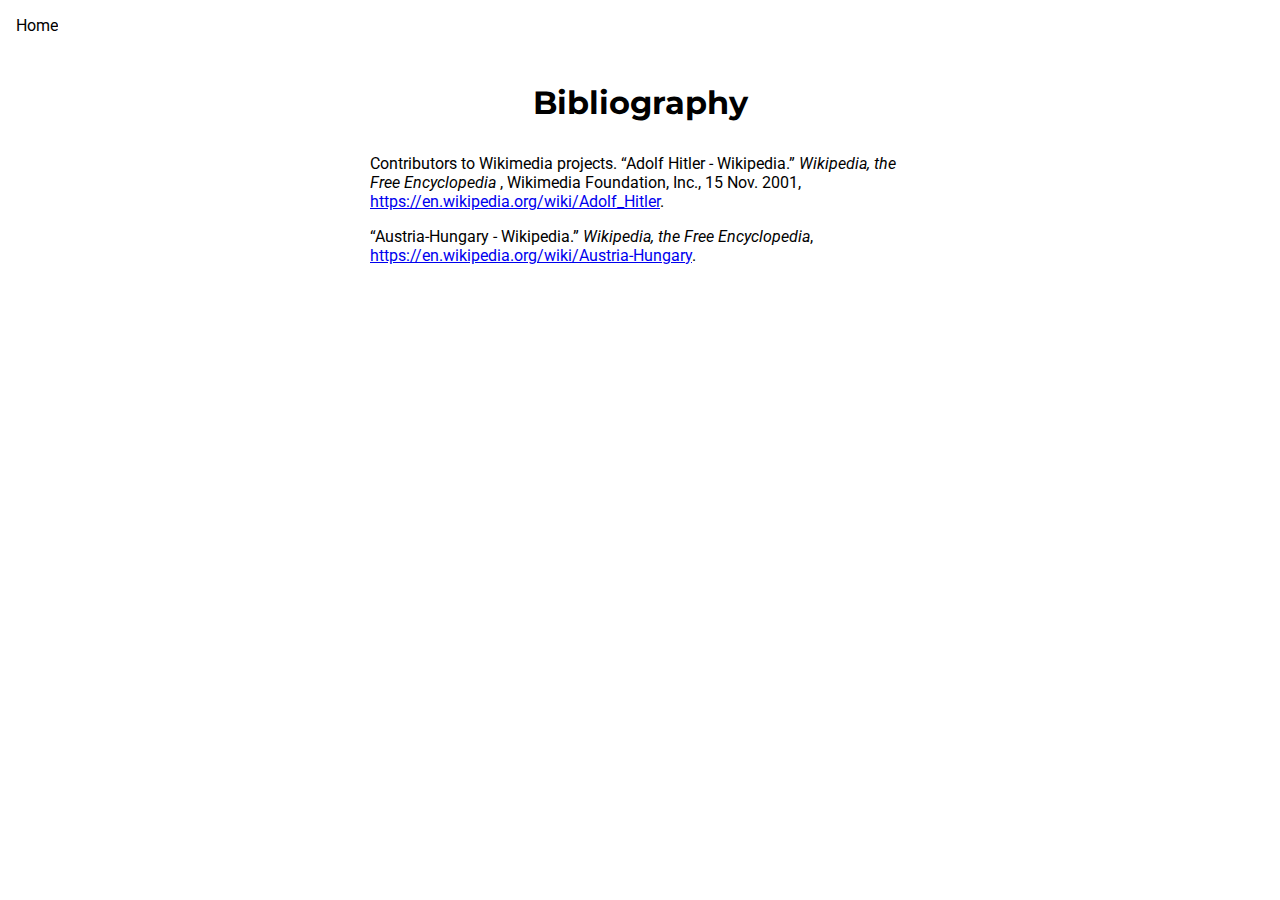
==== bibliography.html @ 56cbb405 "Add files via upload" ====
<!DOCTYPE html>
<html lang="en">
  <head>
    <meta charset="UTF-8" />
    <meta http-equiv="X-UA-Compatible" content="IE=edge" />
    <meta name="viewport" content="width=device-width, initial-scale=1.0" />
    <link rel="stylesheet" href="./sanetise.css" />
    <link rel="stylesheet" href="./bibliography.css" />
    <title>Bibliography</title>
  </head>
  <body>
    <nav class="bibliography__nav">
      <a href="./index.html">Home</a>
    </nav>
    <div class="bibliography-wrapper">
      <h1 class="bibliography__h1">Bibliography</h1>
      <div class="p-wrapper">
        <p class="bibliography__p">
          Contributors to Wikimedia projects. “Adolf Hitler - Wikipedia.”
          <i> Wikipedia, the Free Encyclopedia </i> , Wikimedia Foundation,
          Inc., 15 Nov. 2001,
          <a href="https://en.wikipedia.org/wiki/Adolf_Hitler"
            >https://en.wikipedia.org/wiki/Adolf_Hitler</a
          >.
        </p>
        <p class="bibliography__p">
          “Austria-Hungary - Wikipedia.”
          <i>Wikipedia, the Free Encyclopedia</i>,
          <a href="https://en.wikipedia.org/wiki/Austria-Hungary"
            >https://en.wikipedia.org/wiki/Austria-Hungary</a
          >.
        </p>
      </div>
    </div>
  </body>
</html>
---- sanetise.css ----
@import url("https://fonts.googleapis.com/css2?family=Montserrat:wght@400;500;600&family=Roboto&display=swap");

* {
  margin: 0;
  padding: 0;
}
---- bibliography.css ----
.bibliography__nav {
  padding: 1em;
}
.bibliography__nav a {
  font-family: var(--ff, "Roboto");
  color: var(--fc-color, black);
  text-decoration: none;
}
.bibliography-wrapper {
  display: grid;
  align-items: center;
  justify-content: center;
  padding: 2em 1em;
  gap: 2em;
}
.bibliography__h1,
.bibliography__p {
  font-family: var(--ff, "Roboto"), sans-serif;
}

.bibliography__h1 {
  --ff: "Montserrat";
  text-align: center;
}

.bibliography__p {
  max-width: 60ch;
  margin-bottom: 1em;
}
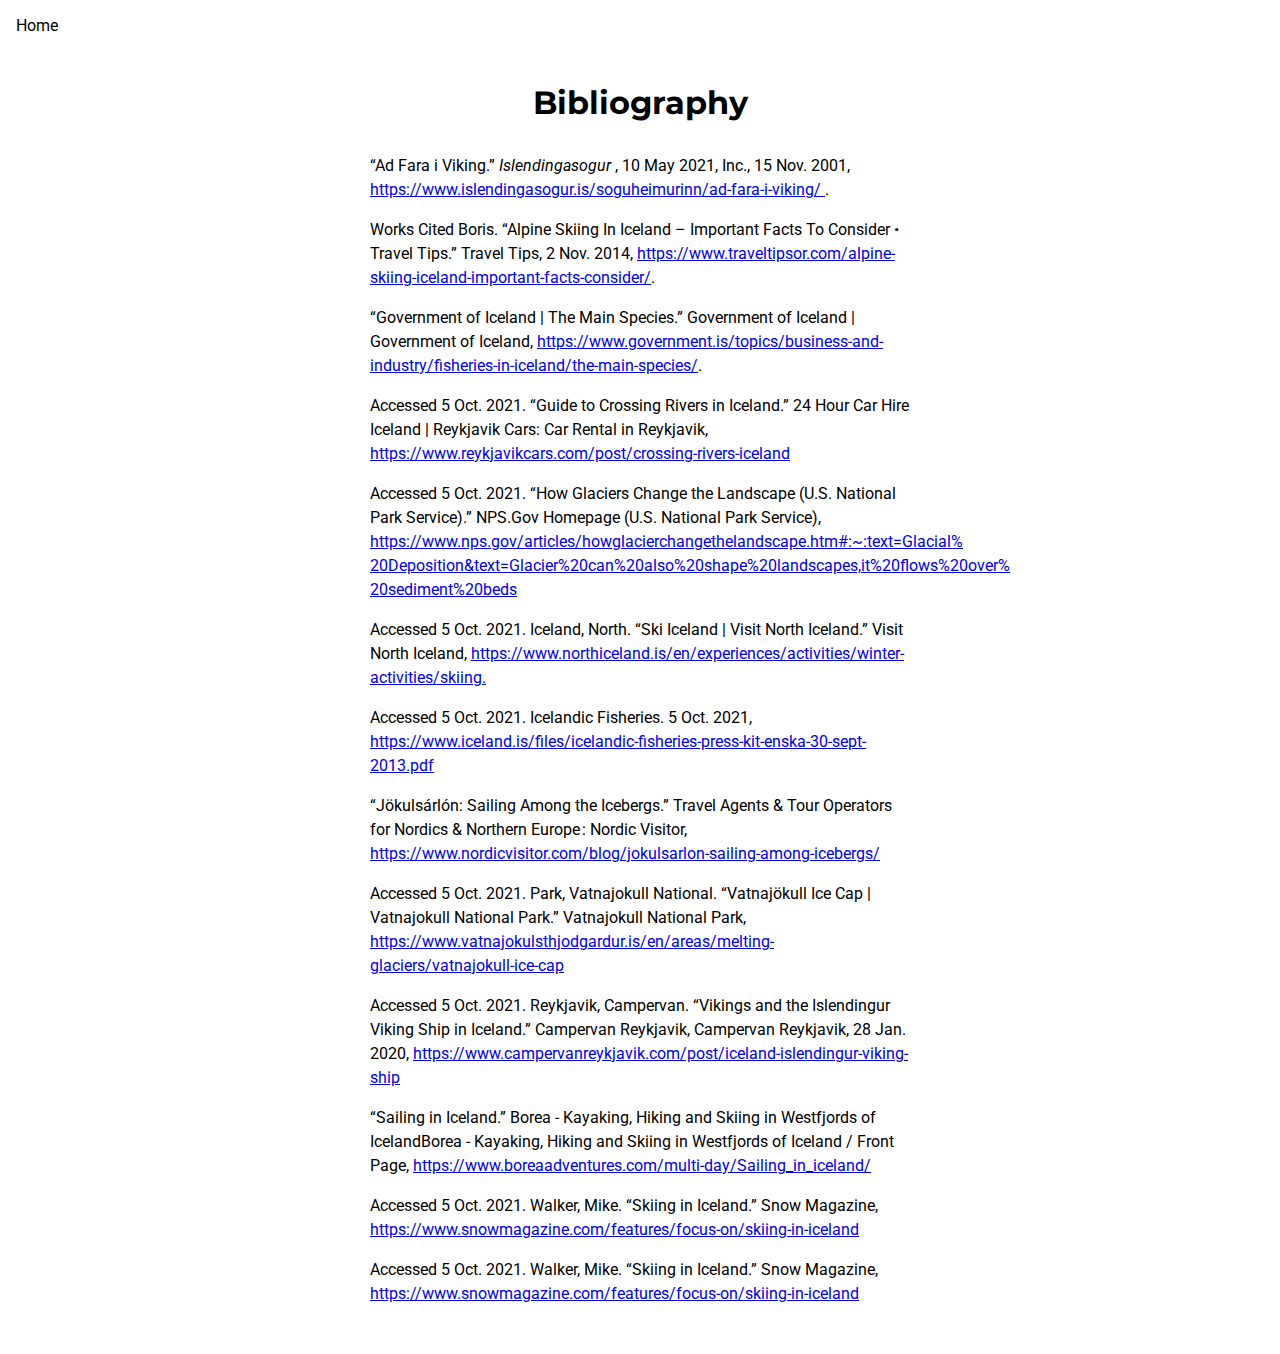
==== commit 23f7926e: "polished the project" ====
--- a/bibliography.html
+++ b/bibliography.html
@@ -16,19 +16,118 @@
       <h1 class="bibliography__h1">Bibliography</h1>
       <div class="p-wrapper">
         <p class="bibliography__p">
-          Contributors to Wikimedia projects. “Adolf Hitler - Wikipedia.”
-          <i> Wikipedia, the Free Encyclopedia </i> , Wikimedia Foundation,
-          Inc., 15 Nov. 2001,
-          <a href="https://en.wikipedia.org/wiki/Adolf_Hitler"
-            >https://en.wikipedia.org/wiki/Adolf_Hitler</a
+          “Ad Fara i Viking.”
+          <i> Islendingasogur</i> , 10 May 2021, Inc., 15 Nov. 2001,
+          <a
+            href="https://www.islendingasogur.is/soguheimurinn/ad-fara-i-viking/.
+"
+            >https://www.islendingasogur.is/soguheimurinn/ad-fara-i-viking/ </a
           >.
         </p>
         <p class="bibliography__p">
-          “Austria-Hungary - Wikipedia.”
-          <i>Wikipedia, the Free Encyclopedia</i>,
-          <a href="https://en.wikipedia.org/wiki/Austria-Hungary"
-            >https://en.wikipedia.org/wiki/Austria-Hungary</a
+          Works Cited Boris. “Alpine Skiing In Iceland – Important Facts To
+          Consider • Travel Tips.” Travel Tips, 2 Nov. 2014,
+          <a
+            href="https://www.traveltipsor.com/alpine-skiing-iceland-important-facts-consider/"
+            >https://www.traveltipsor.com/alpine-skiing-iceland-important-facts-consider/</a
           >.
+        </p>
+        <p class="bibliography__p">
+          “Government of Iceland | The Main Species.” Government of Iceland |
+          Government of Iceland,
+          <a
+            href="https://www.government.is/topics/business-and-industry/fisheries-in-iceland/the-main-species/"
+          >
+            https://www.government.is/topics/business-and-industry/fisheries-in-iceland/the-main-species/</a
+          >.
+        </p>
+        <p class="bibliography__p">
+          Accessed 5 Oct. 2021. “Guide to Crossing Rivers in Iceland.” 24 Hour
+          Car Hire Iceland | Reykjavik Cars: Car Rental in Reykjavik,
+          <a href="https://www.reykjavikcars.com/post/crossing-rivers-iceland">
+            https://www.reykjavikcars.com/post/crossing-rivers-iceland
+          </a>
+        </p>
+        <p class="bibliography__p">
+          Accessed 5 Oct. 2021. “How Glaciers Change the Landscape (U.S.
+          National Park Service).” NPS.Gov Homepage (U.S. National Park
+          Service),
+          <a
+            href="https://www.nps.gov/articles/howglacierchangethelandscape.htm#:~:text=Glacial%20Deposition&text=Glacier%20can%20also%20shape%20landscapes,it%20flows%20over%20sediment%20beds"
+          >
+            https://www.nps.gov/articles/howglacierchangethelandscape.htm#:~:text=Glacial%
+            20Deposition&text=Glacier%20can%20also%20shape%20landscapes,it%20flows%20over%
+            20sediment%20beds
+          </a>
+        </p>
+        <p class="bibliography__p">
+          Accessed 5 Oct. 2021. Iceland, North. “Ski Iceland | Visit North
+          Iceland.” Visit North Iceland,
+          <a
+            href="https://www.northiceland.is/en/experiences/activities/winter-activities/skiing"
+          >
+            https://www.northiceland.is/en/experiences/activities/winter-activities/skiing.
+          </a>
+        </p>
+        <p class="bibliography__p">
+          Accessed 5 Oct. 2021. Icelandic Fisheries. 5 Oct. 2021,
+
+          <a
+            href="https://www.iceland.is/files/icelandic-fisheries-press-kit-enska-30-sept-2013.pdf"
+          >
+            https://www.iceland.is/files/icelandic-fisheries-press-kit-enska-30-sept-2013.pdf
+          </a>
+        </p>
+        <p class="bibliography__p">
+          “Jökulsárlón: Sailing Among the Icebergs.” Travel Agents & Tour
+          Operators for Nordics & Northern Europe : Nordic Visitor,
+          <a
+            href="https://www.nordicvisitor.com/blog/jokulsarlon-sailing-among-icebergs/"
+            >https://www.nordicvisitor.com/blog/jokulsarlon-sailing-among-icebergs/
+          </a>
+        </p>
+
+        <p class="bibliography__p">
+          Accessed 5 Oct. 2021. Park, Vatnajokull National. “Vatnajökull Ice Cap
+          | Vatnajokull National Park.” Vatnajokull National Park,
+          <a
+            href="https://www.vatnajokulsthjodgardur.is/en/areas/melting-glaciers/vatnajokull-ice-cap"
+            >https://www.vatnajokulsthjodgardur.is/en/areas/melting-glaciers/vatnajokull-ice-cap
+          </a>
+        </p>
+        <p class="bibliography__p">
+          Accessed 5 Oct. 2021. Reykjavik, Campervan. “Vikings and the
+          Islendingur Viking Ship in Iceland.” Campervan Reykjavik, Campervan
+          Reykjavik, 28 Jan. 2020,
+          <a
+            href="https://www.campervanreykjavik.com/post/iceland-islendingur-viking-ship"
+            >https://www.campervanreykjavik.com/post/iceland-islendingur-viking-ship
+          </a>
+        </p>
+        <p class="bibliography__p">
+          “Sailing in Iceland.” Borea - Kayaking, Hiking and Skiing in
+          Westfjords of IcelandBorea - Kayaking, Hiking and Skiing in Westfjords
+          of Iceland / Front Page,
+          <a
+            href="https://www.boreaadventures.com/multi-day/Sailing_in_iceland/"
+            >https://www.boreaadventures.com/multi-day/Sailing_in_iceland/
+          </a>
+        </p>
+        <p class="bibliography__p">
+          Accessed 5 Oct. 2021. Walker, Mike. “Skiing in Iceland.” Snow
+          Magazine,
+          <a
+            href="https://www.snowmagazine.com/features/focus-on/skiing-in-iceland"
+            >https://www.snowmagazine.com/features/focus-on/skiing-in-iceland
+          </a>
+        </p>
+        <p class="bibliography__p">
+          Accessed 5 Oct. 2021. Walker, Mike. “Skiing in Iceland.” Snow
+          Magazine,
+          <a
+            href="https://www.snowmagazine.com/features/focus-on/skiing-in-iceland"
+            >https://www.snowmagazine.com/features/focus-on/skiing-in-iceland
+          </a>
         </p>
       </div>
     </div>
--- a/sanetise.css
+++ b/sanetise.css
@@ -4,3 +4,7 @@
   margin: 0;
   padding: 0;
 }
+
+p {
+  line-height: 1.5;
+}
